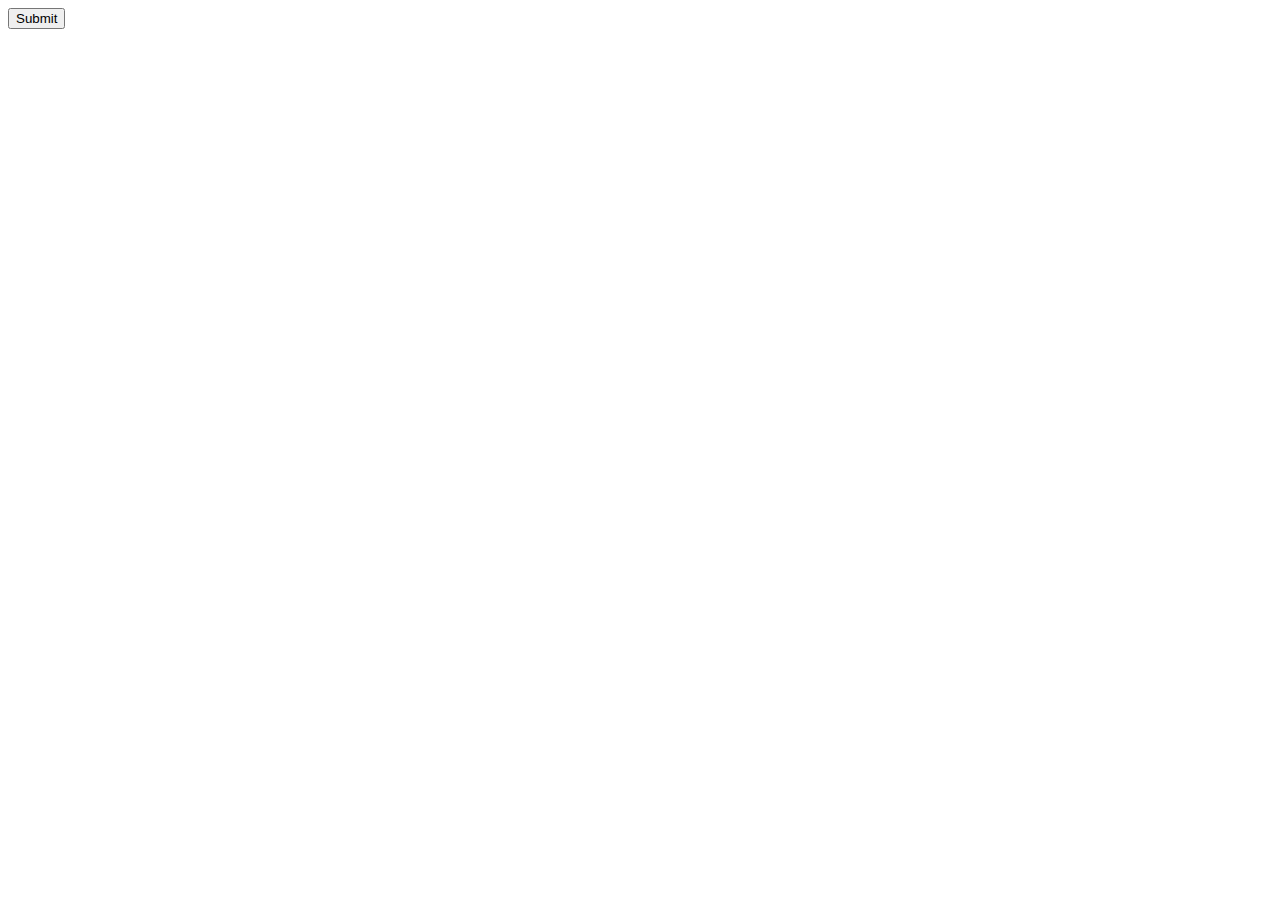
==== uuuu/aaaa.html @ feb01155 "Add files via upload" ====
<html>
<head>
</head>
<body>
<form action="https://www.google.com.hk/search" method="get">
    <input type=hidden name="q" value="yflife">
    <input type=submit value="Submit">
</form>
</body>
</html>
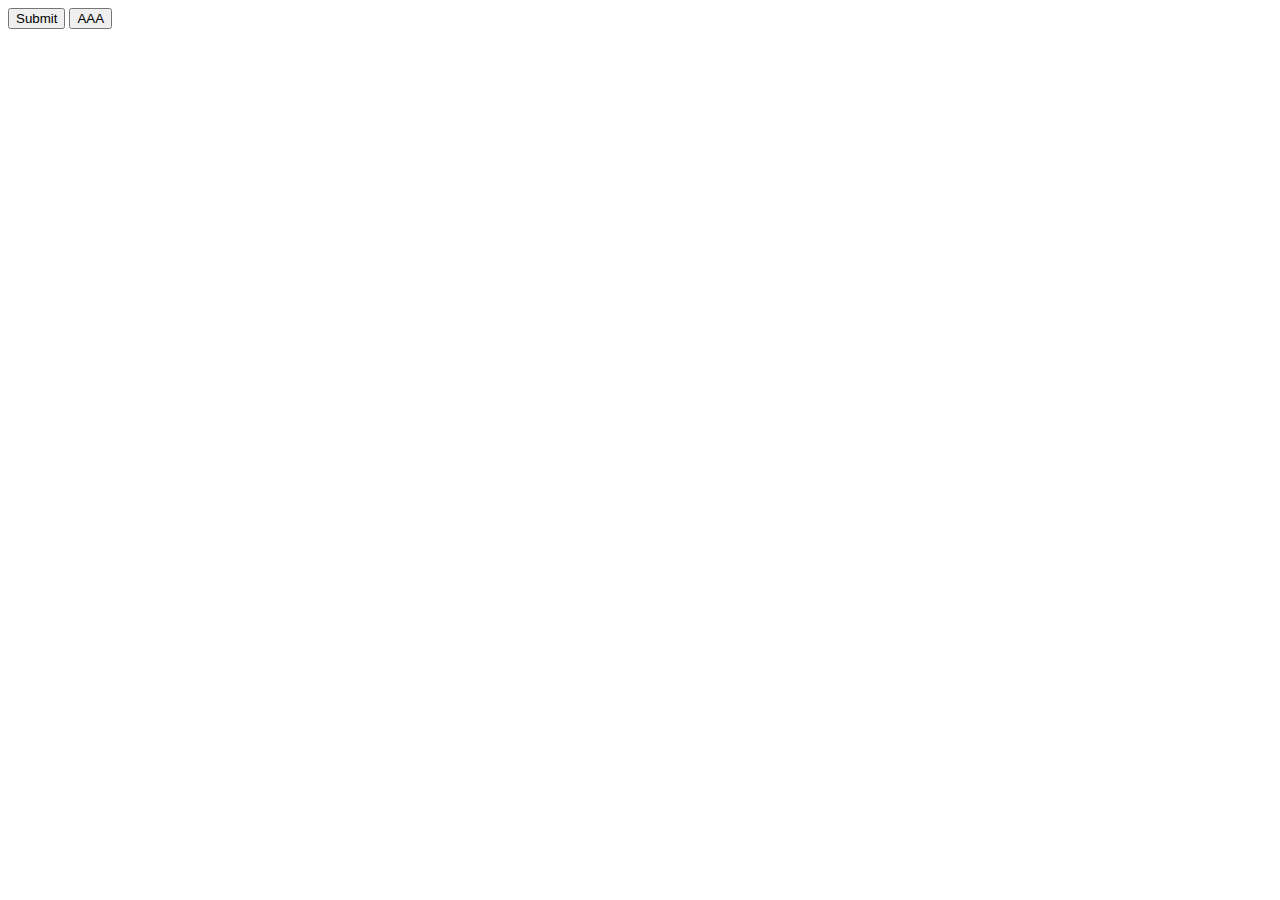
==== commit ff4754ec: "Add files via upload" ====
--- a/uuuu/aaaa.html
+++ b/uuuu/aaaa.html
@@ -1,10 +1,21 @@
 <html>
 <head>
+<script language="JavaScript">
+function aaaA() {
+	console.log(this);
+	console.log(this.parent);
+}
+
+
+
+
+</script>
 </head>
 <body>
 <form action="https://www.google.com.hk/search" method="get">
     <input type=hidden name="q" value="yflife">
     <input type=submit value="Submit">
+	<input type="button" value="AAA" onClick="aaaA()">
 </form>
 </body>
 </html>